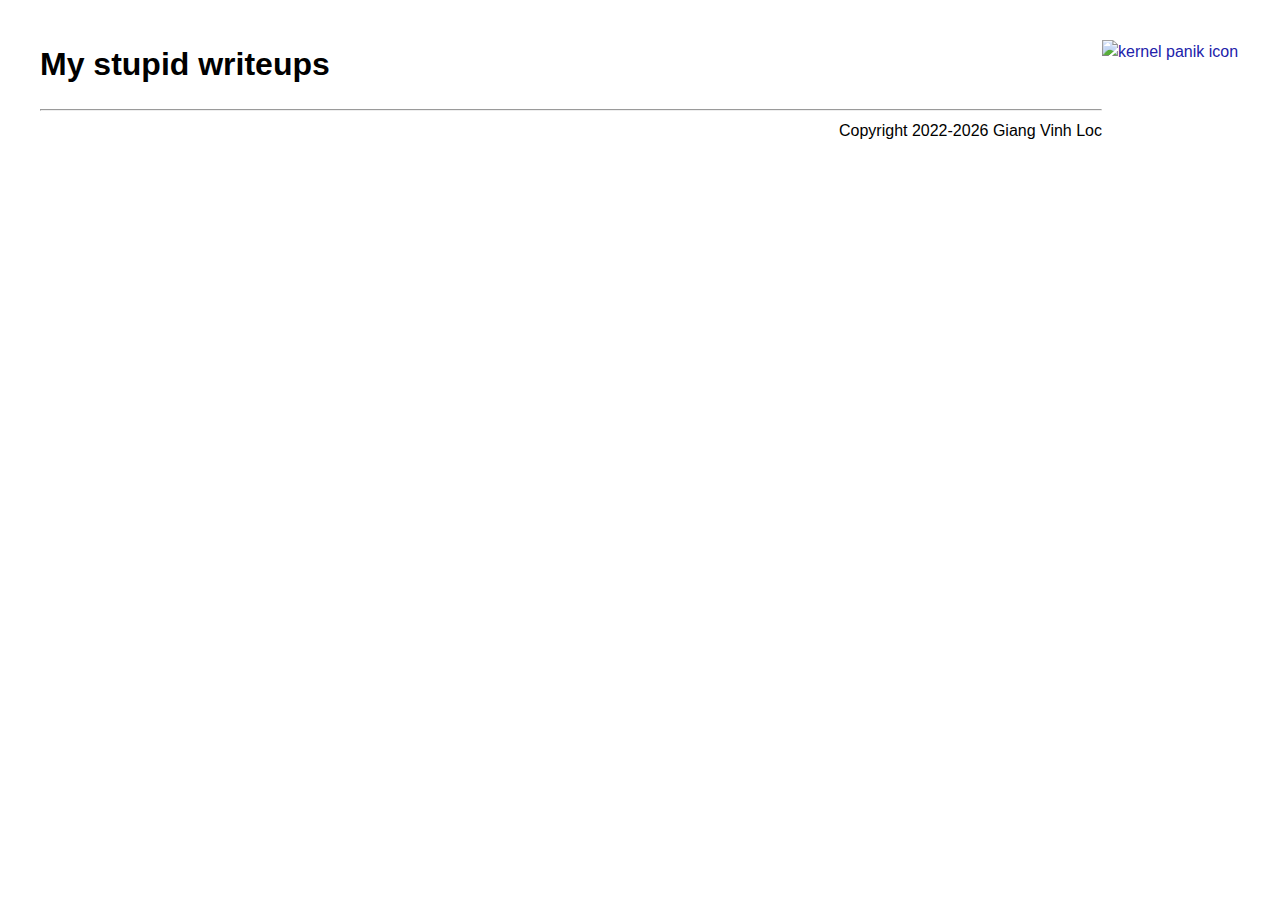
==== index.html @ 905f26e2 "Add a break" ====
<!DOCTYPE html>
<html>
<head>
    <!-- meta tags -->
    <meta charset="utf-8">
    <meta name="viewport" content="width=device-width, initial-scale=1">
    <meta name="description" content="giangvinhloc610's stupid writeups :)">
    <meta name="keywords" content="giangvinhloc610, raspiduino, Giang Vinh Loc">
    <meta name="author" content="Giang Vinh Loc">

    <!-- favicon -->
    <link rel="icon" type="image/x-icon" href="https://giangvinhloc610.github.io/imgs/kp.png">

    <!-- title -->
    <title>giangvinhloc610's stupid writeups</title>

    <!-- CSS -->
    <link rel="stylesheet" href="main.css">
</head>
<body>
    <a href="https://giangvinhloc610.github.io"><img style="float: right;" src="../imgs/kp.png" width="138" height="171" alt="kernel panik icon"></a>

    <h1>My stupid writeups</h1>

    <!-- Break line to separate from icon, make it better for phone users -->
    <hr>

    <div id="list"></div>
    
    <!-- Implement a content listing using Github Content API -->
    <!-- Source: https://stackoverflow.com/a/53218452/15365513 -->

    <script>
    var f; // Global variable f
    var htmlString = '<div class="outer">'; // Construct the big box

    (async () => {
        // Fetch file list from Github API
        const response = await fetch('https://api.github.com/repos/giangvinhloc610/writeups/contents/posts');
        const data = await response.json();

        // Render each post
        for (let file of data) {
            // Ignore index.html
            if (file.name != "index.html") {

                f = file;

                // Fetch description.json from post's folder
                (async () => {
                    // Create a small box
                    htmlString += "<div class=\"box\">";

                    // Fetch description
                    const p_response = await fetch('https://giangvinhloc610.github.io/writeups/posts/' + f.name + '/description.json');
                    const p_data = await p_response.json();
                    
                    for (let e of p_data) {
                        // Render to screen
                        htmlString += '<img src="posts/' + f.name + '/' + e.img + '" alt="' + e.alt + '"><a href="posts/' + f.name + '">' + e.title + '</a><br><p>' + e.content + '</p><br><p style="float: right;">' + e.date + '</p>';
                    }

                    // End small box
                    htmlString += "</div>";

                    // Put HTML to screen
                    document.getElementById("list").innerHTML = (htmlString + '</div>');
                })()
            }
        }
    })();
    </script>

    <!-- copyright notice -->
    <footer id="copyright_text" style="float: right;"></footer>
    <noscript>
        <!-- If you don't have Javascript :) Are you using Nescape or Tor? -->
        <footer id="copyright_text" style="float: right;">Copyright 2022-now Giang Vinh Loc</footer>
    </noscript>
    <script type="text/javascript">
        var year = new Date().getFullYear(); // Get current year in number
        
        if (year < 2022) {
            // What the heck?
            document.getElementById("copyright_text").innerText = "Copyright 2022 Giang Vinh Loc. Are you time travelling?"         
        }

        else if (year == 2022) {
            document.getElementById("copyright_text").innerText = "Copyright 2022 Giang Vinh Loc"
        }

        else if (year > 2022) {
            document.getElementById("copyright_text").innerText = "Copyright 2022-" + year.toString() + " Giang Vinh Loc"
        }

        else {
            document.getElementById("copyright_text").innerText = "Copyright 2022 Giang Vinh Loc. Is your Javascript VM crazy?"
        }
    </script>
</body>
</html>
---- main.css ----
/*
 * Got from https://copy.sh with some modifications
 */

body {
    margin: 40px;
    font: 16px "Helvetica Neue", Helvetica, sans-serif;
    line-height: 1.5;
    background-color: #fff;
}
code, pre {
    font-family: Lucida Console, Monaco, monospace;
}
a {
    text-decoration: none; color: #22a;
}
h1 {
    font-size: 200%;
}
h2 {
    font-size: 130%;
}
h1 a {
    color: #000;
}
.box {
    width: 444px;
    border: 2px solid #ccc;
    padding: 15px;
    margin: 15px;
}
.box img {
    float: left;
    margin-right: 15px;
}

.outer {
    display: flex; flex-wrap: wrap;
}
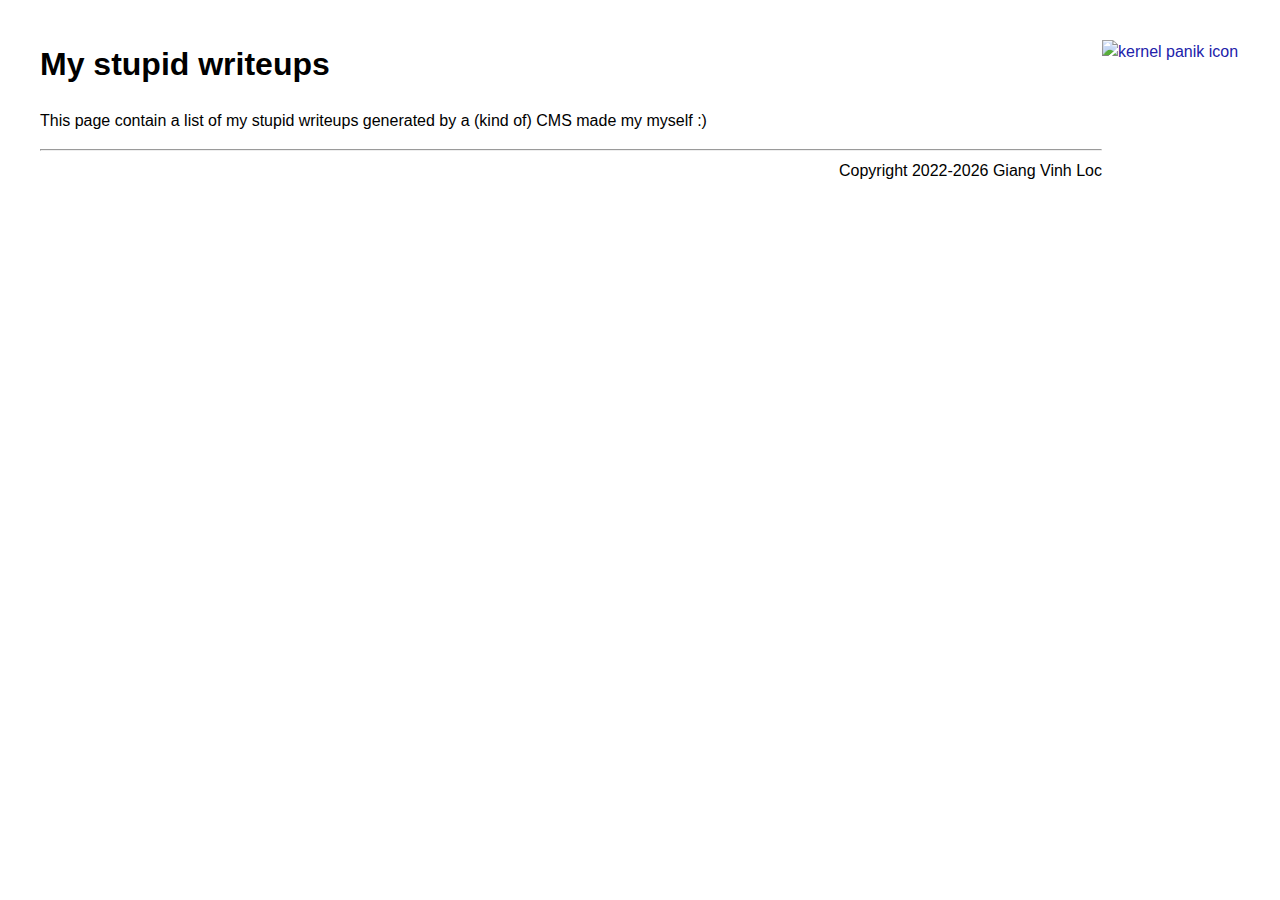
==== commit d8f87e9c: "Add some more description" ====
--- a/index.html
+++ b/index.html
@@ -21,6 +21,7 @@
     <a href="https://giangvinhloc610.github.io"><img style="float: right;" src="../imgs/kp.png" width="138" height="171" alt="kernel panik icon"></a>
 
     <h1>My stupid writeups</h1>
+    <p>This page contain a list of my stupid writeups generated by a (kind of) CMS made my myself :)</p>
 
     <!-- Break line to separate from icon, make it better for phone users -->
     <hr>
@@ -57,7 +58,7 @@
                     
                     for (let e of p_data) {
                         // Render to screen
-                        htmlString += '<img src="posts/' + f.name + '/' + e.img + '" alt="' + e.alt + '"><a href="posts/' + f.name + '">' + e.title + '</a><br><p>' + e.content + '</p><br><p style="float: right;">' + e.date + '</p>';
+                        htmlString += '<img src="posts/' + f.name + '/' + e.img + '" alt="' + e.alt + '"><br><a href="posts/' + f.name + '">' + e.title + '</a><br><p>' + e.content + '</p><br><p style="float: right;">' + e.date + '</p>';
                     }
 
                     // End small box
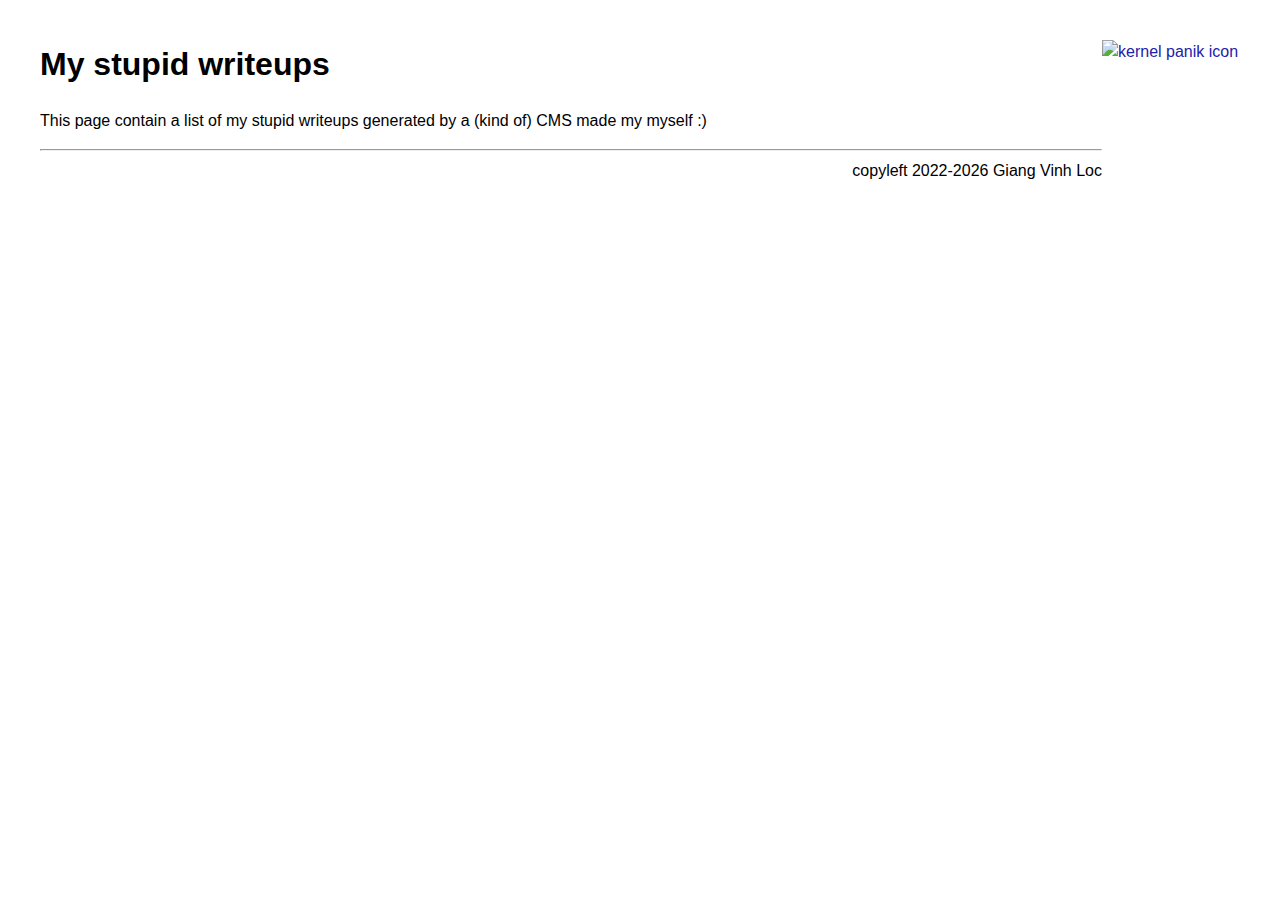
==== commit 5d39b74e: "copyleft" ====
--- a/index.html
+++ b/index.html
@@ -26,14 +26,17 @@
     <!-- Break line to separate from icon, make it better for phone users -->
     <hr>
 
-    <div id="list"></div>
+    <div class="outer" id="list"></div>
     
     <!-- Implement a content listing using Github Content API -->
     <!-- Source: https://stackoverflow.com/a/53218452/15365513 -->
 
+    <noscript>
+        <p>You need to enable Javascript to be able to see the list. If you still don't want to enable it, you can browse the directory manually on <a href="https://github.com/giangvinhloc610/writeups/">Github</a> (I wonder how they work without Javascript)</p>
+    </noscript>
+
     <script>
-    var f; // Global variable f
-    var htmlString = '<div class="outer">'; // Construct the big box
+    var htmlString = ''; // Construct the big box
 
     (async () => {
         // Fetch file list from Github API
@@ -41,61 +44,52 @@
         const data = await response.json();
 
         // Render each post
-        for (let file of data) {
+        for (var i = 0; i < data.length; i++) {
             // Ignore index.html
-            if (file.name != "index.html") {
-
-                f = file;
-
+            if (data[i].name != "index.html") {
                 // Fetch description.json from post's folder
-                (async () => {
-                    // Create a small box
-                    htmlString += "<div class=\"box\">";
-
+                (async (f) => {
                     // Fetch description
                     const p_response = await fetch('https://giangvinhloc610.github.io/writeups/posts/' + f.name + '/description.json');
                     const p_data = await p_response.json();
-                    
-                    for (let e of p_data) {
-                        // Render to screen
-                        htmlString += '<img src="posts/' + f.name + '/' + e.img + '" alt="' + e.alt + '"><br><a href="posts/' + f.name + '">' + e.title + '</a><br><p>' + e.content + '</p><br><p style="float: right;">' + e.date + '</p>';
-                    }
+                    var e = p_data[0];
 
-                    // End small box
-                    htmlString += "</div>";
+                    // Render to screen
+                    htmlString += '<div class="box"><img src="posts/' + f.name + '/' + e.img + '" alt="' + e.alt + '"><br><a href="posts/' + f.name + '/">' + e.title + '</a><br><p>' + e.content + '</p><br><p style="float: right;">' + e.date + '</p></div>';
 
                     // Put HTML to screen
-                    document.getElementById("list").innerHTML = (htmlString + '</div>');
-                })()
+                    document.getElementById("list").innerHTML += htmlString;
+                    htmlString = ''; // Clear the buffer
+                })(data[i])
             }
         }
     })();
     </script>
 
-    <!-- copyright notice -->
-    <footer id="copyright_text" style="float: right;"></footer>
+    <!-- copyleft notice -->
+    <footer id="copyleft_text" style="float: right;"></footer>
     <noscript>
         <!-- If you don't have Javascript :) Are you using Nescape or Tor? -->
-        <footer id="copyright_text" style="float: right;">Copyright 2022-now Giang Vinh Loc</footer>
+        <footer id="copyleft_text" style="float: right;">copyleft 2022-now Giang Vinh Loc</footer>
     </noscript>
     <script type="text/javascript">
         var year = new Date().getFullYear(); // Get current year in number
         
         if (year < 2022) {
             // What the heck?
-            document.getElementById("copyright_text").innerText = "Copyright 2022 Giang Vinh Loc. Are you time travelling?"         
+            document.getElementById("copyleft_text").innerText = "copyleft 2022 Giang Vinh Loc. Are you time travelling?"         
         }
 
         else if (year == 2022) {
-            document.getElementById("copyright_text").innerText = "Copyright 2022 Giang Vinh Loc"
+            document.getElementById("copyleft_text").innerText = "copyleft 2022 Giang Vinh Loc"
         }
 
         else if (year > 2022) {
-            document.getElementById("copyright_text").innerText = "Copyright 2022-" + year.toString() + " Giang Vinh Loc"
+            document.getElementById("copyleft_text").innerText = "copyleft 2022-" + year.toString() + " Giang Vinh Loc"
         }
 
         else {
-            document.getElementById("copyright_text").innerText = "Copyright 2022 Giang Vinh Loc. Is your Javascript VM crazy?"
+            document.getElementById("copyleft_text").innerText = "copyleft 2022 Giang Vinh Loc. Is your Javascript VM crazy?"
         }
     </script>
 </body>
--- a/main.css
+++ b/main.css
@@ -8,9 +8,15 @@
     line-height: 1.5;
     background-color: #fff;
 }
-code, pre {
+code {
     font-family: Lucida Console, Monaco, monospace;
+    padding: 0.2em 0.4em;
+    margin: 0;
+    font-size: 85%;
+    background-color: lightgrey;
+    border-radius: 6px;
 }
+
 a {
     text-decoration: none; color: #22a;
 }
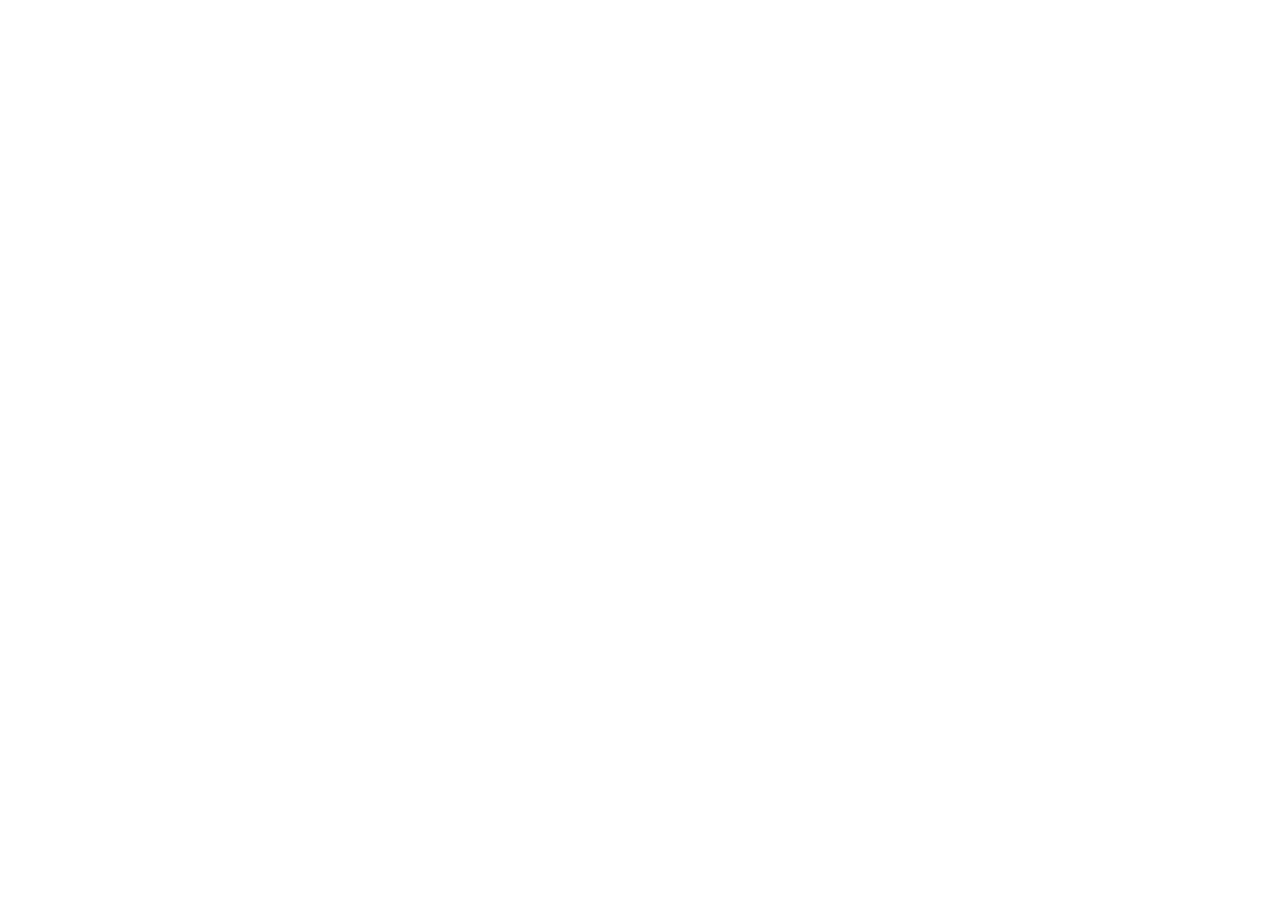
==== commit 7d3bcf92: "Update index.html" ====
--- a/index.html
+++ b/index.html
@@ -1,96 +1,10 @@
 <!DOCTYPE html>
 <html>
-<head>
-    <!-- meta tags -->
-    <meta charset="utf-8">
-    <meta name="viewport" content="width=device-width, initial-scale=1">
-    <meta name="description" content="giangvinhloc610's stupid writeups :)">
-    <meta name="keywords" content="giangvinhloc610, raspiduino, Giang Vinh Loc">
-    <meta name="author" content="Giang Vinh Loc">
-
-    <!-- favicon -->
-    <link rel="icon" type="image/x-icon" href="https://giangvinhloc610.github.io/imgs/kp.png">
-
-    <!-- title -->
-    <title>giangvinhloc610's stupid writeups</title>
-
-    <!-- CSS -->
-    <link rel="stylesheet" href="main.css">
-</head>
-<body>
-    <a href="https://giangvinhloc610.github.io"><img style="float: right;" src="../imgs/kp.png" width="138" height="171" alt="kernel panik icon"></a>
-
-    <h1>My stupid writeups</h1>
-    <p>This page contain a list of my stupid writeups generated by a (kind of) CMS made my myself :)</p>
-
-    <!-- Break line to separate from icon, make it better for phone users -->
-    <hr>
-
-    <div class="outer" id="list"></div>
-    
-    <!-- Implement a content listing using Github Content API -->
-    <!-- Source: https://stackoverflow.com/a/53218452/15365513 -->
-
-    <noscript>
-        <p>You need to enable Javascript to be able to see the list. If you still don't want to enable it, you can browse the directory manually on <a href="https://github.com/giangvinhloc610/writeups/">Github</a> (I wonder how they work without Javascript)</p>
-    </noscript>
-
-    <script>
-    var htmlString = ''; // Construct the big box
-
-    (async () => {
-        // Fetch file list from Github API
-        const response = await fetch('https://api.github.com/repos/giangvinhloc610/writeups/contents/posts');
-        const data = await response.json();
-
-        // Render each post
-        for (var i = 0; i < data.length; i++) {
-            // Ignore index.html
-            if (data[i].name != "index.html") {
-                // Fetch description.json from post's folder
-                (async (f) => {
-                    // Fetch description
-                    const p_response = await fetch('https://giangvinhloc610.github.io/writeups/posts/' + f.name + '/description.json');
-                    const p_data = await p_response.json();
-                    var e = p_data[0];
-
-                    // Render to screen
-                    htmlString += '<div class="box"><img src="posts/' + f.name + '/' + e.img + '" alt="' + e.alt + '"><br><a href="posts/' + f.name + '/">' + e.title + '</a><br><p>' + e.content + '</p><br><p style="float: right;">' + e.date + '</p></div>';
-
-                    // Put HTML to screen
-                    document.getElementById("list").innerHTML += htmlString;
-                    htmlString = ''; // Clear the buffer
-                })(data[i])
-            }
-        }
-    })();
-    </script>
-
-    <!-- copyleft notice -->
-    <footer id="copyleft_text" style="float: right;"></footer>
-    <noscript>
-        <!-- If you don't have Javascript :) Are you using Nescape or Tor? -->
-        <footer id="copyleft_text" style="float: right;">copyleft 2022-now Giang Vinh Loc</footer>
-    </noscript>
-    <script type="text/javascript">
-        var year = new Date().getFullYear(); // Get current year in number
-        
-        if (year < 2022) {
-            // What the heck?
-            document.getElementById("copyleft_text").innerText = "copyleft 2022 Giang Vinh Loc. Are you time travelling?"         
-        }
-
-        else if (year == 2022) {
-            document.getElementById("copyleft_text").innerText = "copyleft 2022 Giang Vinh Loc"
-        }
-
-        else if (year > 2022) {
-            document.getElementById("copyleft_text").innerText = "copyleft 2022-" + year.toString() + " Giang Vinh Loc"
-        }
-
-        else {
-            document.getElementById("copyleft_text").innerText = "copyleft 2022 Giang Vinh Loc. Is your Javascript VM crazy?"
-        }
-    </script>
-</body>
-</html>+    <head>
+        <title>Redirecting...</title>
+    </head>
+    <body>
+        <script>window.location.href = "https://gvl610.github.io/writeups"</script>
+        <p>If you are not redirected, please click <a href="https://gvl610.github.io/writeups">here</a>. Thank you!</p>
+    </body>
+</html>
